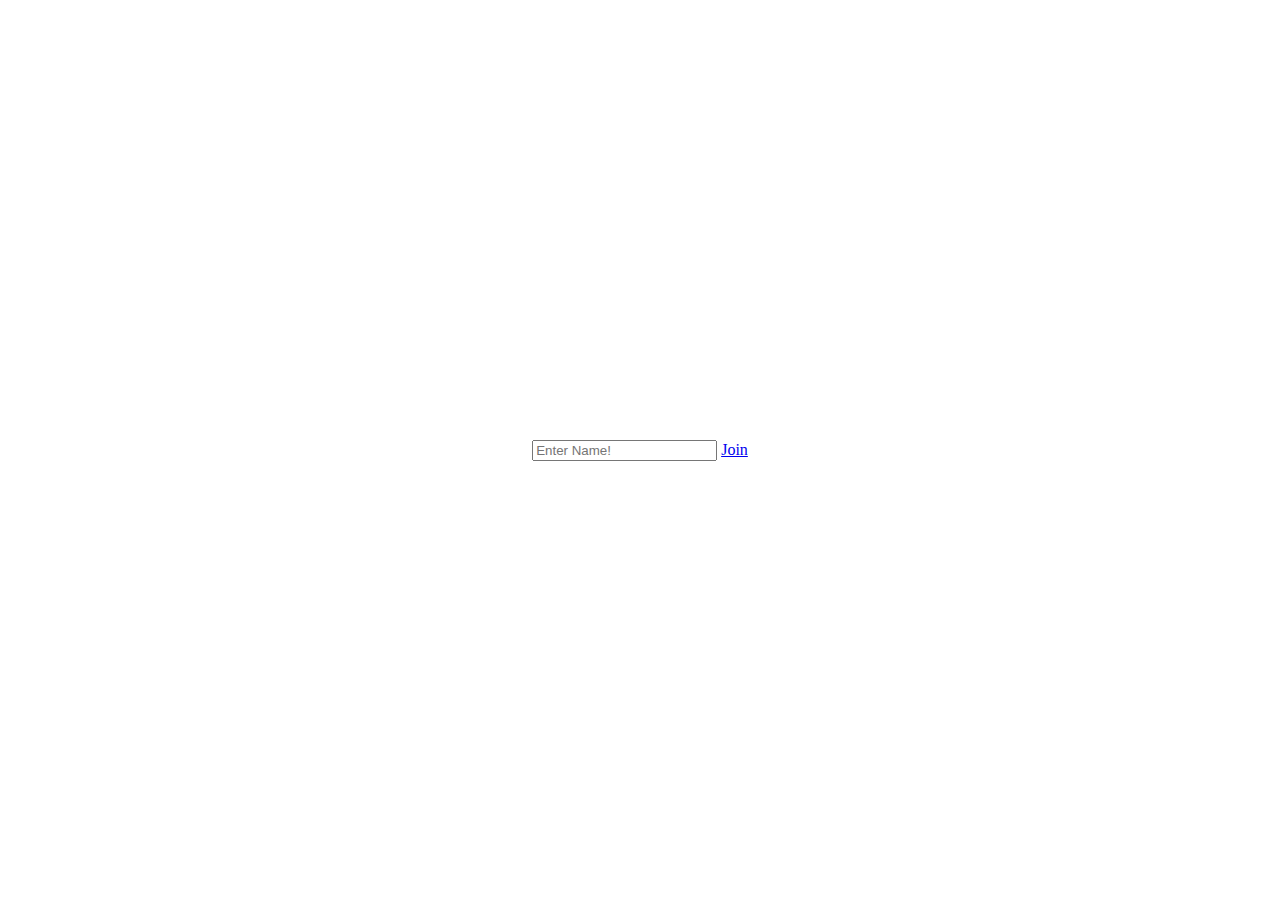
==== static/index.html @ 90faae7f "added a server, websocket, and waiting page" ====
<!DOCTYPE html>
<html lang="en">
  <head>
    <meta charset="UTF-8" />
    <meta http-equiv="X-UA-Compatible" content="IE=edge" />
    <meta name="viewport" content="width=device-width, initial-scale=1.0" />
    <title>Bomberman DOM</title>
    <link rel="stylesheet" href="/static/css/bomberman.css" />
  </head>
  <body>
    <div>
      <input type="text" placeholder="Enter Name!" />
      <a href="/game">Join</a>
    </div>
  </body>
</html>
---- static/css/bomberman.css ----
html,
body {
    display: flex;
    justify-content: space-evenly;
    align-items: center;
    overflow: hidden;
    height: 100%;
    width: 100%;
    margin: 0;
}

#game-lobby {
    position: relative;
    display: flex;
    flex-direction: column;
    justify-content: center;
    align-items: center;
    background-color: blue;
    height: 60%;
    width: 20%;
}

#game-lobby #game-players {
    display: flex;
    flex-direction: column;
    height: 20%;
    width: 100%;
}

#bomberman-dom-app {
    position: relative;
    height: 100%;
    width: 60%;
    margin: 0;
    background: black;
    display: flex;
    align-items: center;
    justify-content: center;
}

#game {
    position: relative;
    background-color: white;
    width: 480px;
    height: 416px;
}

.wall {
    position: absolute;
    background-color: gray;
    border: 0.2mm solid black;
}

.soft-wall {
    position: absolute;
    background-color: lightgray;
    border: 0.2mm solid black;
}

.space {
    position: absolute;
}

.player {
    position: absolute;
    width: 32px;
    height: 32px;
    border-radius: 50%;
    background-color: blue;
}

.bomb {
    display: flex;
    justify-content: center;
    align-items: center;
    position: absolute;
    width: 32px;
    height: 32px;
    border-radius: 50%;
    background-color: black;
    color: white;
}

.explosion {
    position: absolute;
    width: 32px;
    height: 32px;
}

.fire {
    position: absolute;
    width: 32px;
    height: 32px;
}
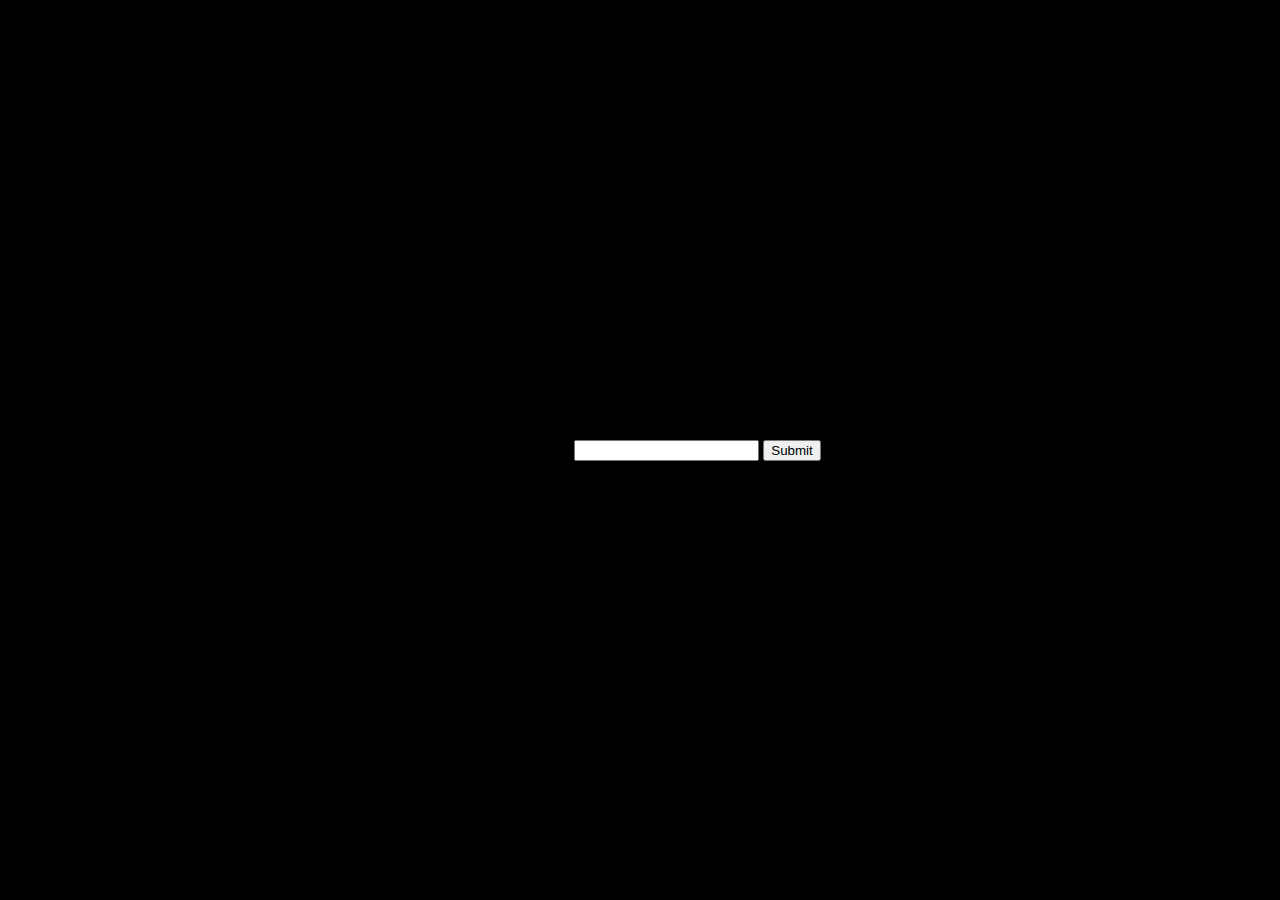
==== commit a3f87f91: "separate players moving at once via websocket with realtime updates" ====
--- a/static/index.html
+++ b/static/index.html
@@ -9,8 +9,27 @@
   </head>
   <body>
     <div>
-      <input type="text" placeholder="Enter Name!" />
-      <a href="/game">Join</a>
+      <form id="nameForm">
+        <label for="name">Enter your name:</label>
+        <input type="text" id="name" required />
+        <button type="submit">Submit</button>
+      </form>
+      <script>
+        document
+          .getElementById("nameForm")
+          .addEventListener("submit", function (event) {
+            event.preventDefault();
+
+            // Get the user's name from the input field
+            const userName = document.getElementById("name").value;
+
+            document.cookie = `userName=${encodeURIComponent(
+              userName
+            )}; path=/`;
+
+            window.location.href = "http://localhost:8080/game";
+          });
+      </script>
     </div>
   </body>
 </html>
--- a/static/css/bomberman.css
+++ b/static/css/bomberman.css
@@ -7,6 +7,7 @@
     height: 100%;
     width: 100%;
     margin: 0;
+    background: black;
 }
 
 #game-lobby {
@@ -15,9 +16,9 @@
     flex-direction: column;
     justify-content: center;
     align-items: center;
-    background-color: blue;
+    background-color: lightblue;
     height: 60%;
-    width: 20%;
+    width: 18%;
 }
 
 #game-lobby #game-players {
@@ -25,14 +26,22 @@
     flex-direction: column;
     height: 20%;
     width: 100%;
+    background-color: antiquewhite;
+}
+
+#game-lobby #game-chat {
+    display: flex;
+    flex-direction: column;
+    height: 80%;
+    width: 100%;
+    background-color: lightblue;
 }
 
 #bomberman-dom-app {
     position: relative;
     height: 100%;
-    width: 60%;
+    width: 80%;
     margin: 0;
-    background: black;
     display: flex;
     align-items: center;
     justify-content: center;
@@ -66,7 +75,6 @@
     width: 32px;
     height: 32px;
     border-radius: 50%;
-    background-color: blue;
 }
 
 .bomb {
